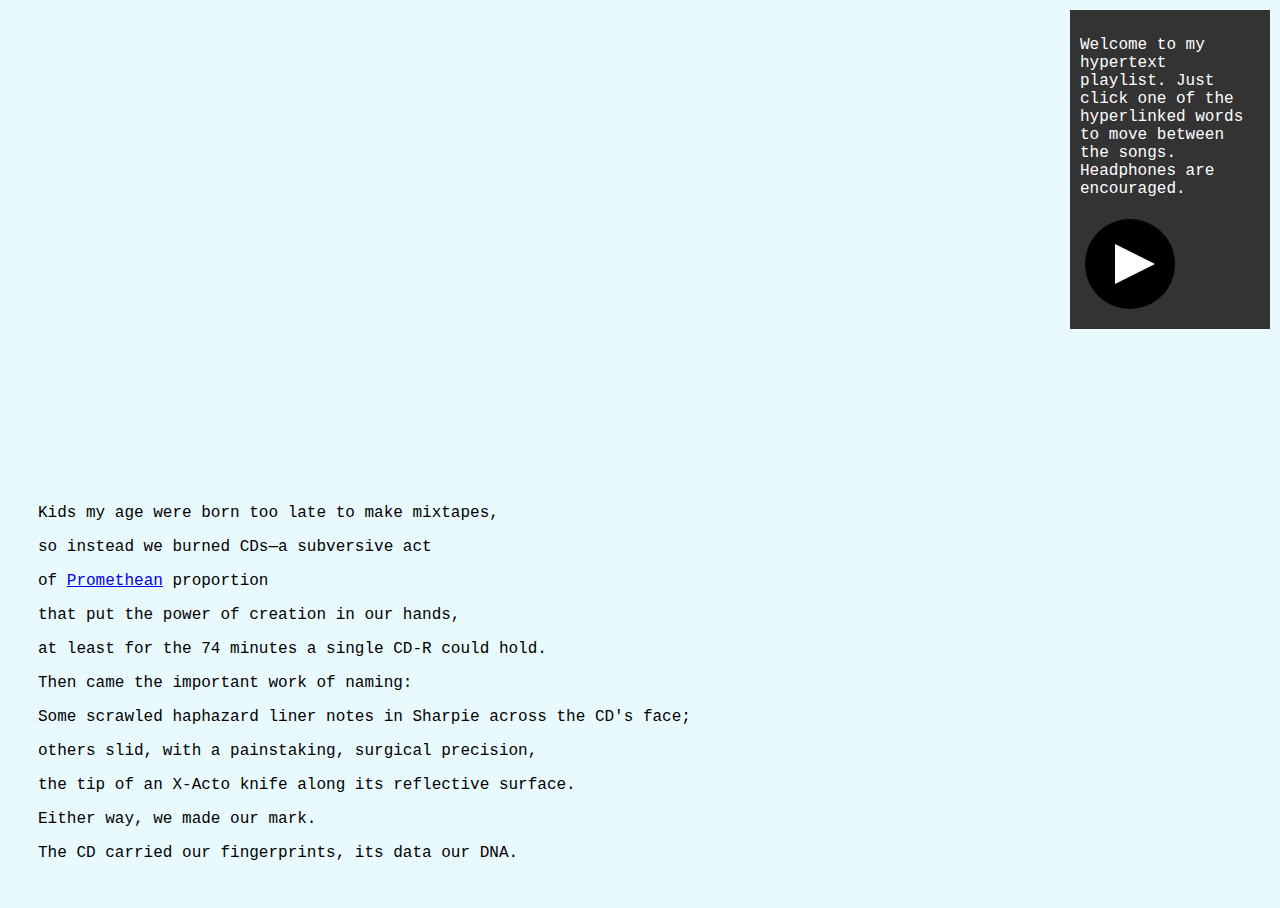
==== index.html @ 75e807f2 "homepage v1" ====
<!DOCTYPE html>
<html>

<head>
    <title>Hyper-playlist</title>
    <link rel="stylesheet" type="text/css" href="./styles/style.css" media="screen" />
</head>
    
<body>
    <div id="upper-right" class="upper-right hidden">
        <p>Welcome to my hypertext playlist. Just click one of the hyperlinked words to move between the songs. Headphones are encouraged.</p>
        <svg id="play" xmlns="http://www.w3.org/2000/svg" width="100" height="100" viewBox="0 0 100 100">
            <circle cx="50" cy="50" r="45" fill="333" />
            <polygon points="35,30 35,70 75,50" fill="#fff" />
        </svg>
    </div>  
    <div class="outer-cont">
        <div class="inner-cont">
        <p id="hidden-element1" class="hidden">Kids my age were born too late to make mixtapes,</p>
        <p id="hidden-element2" class="hidden">so instead we burned CDs—a subversive act</p>
        <p id="hidden-element3" class="hidden">of <a href="tktk">Promethean</a> proportion</p>
        <p id="hidden-element4" class="hidden">that put the power of creation in our hands,</p>
        <p id="hidden-element5" class="hidden">at least for the 74 minutes a single CD-R could hold.</p>
        <p id="hidden-element6" class="hidden">Then came the important work of naming:</p>
        <p id="hidden-element7" class="hidden">Some scrawled haphazard liner notes in Sharpie across the CD's face;</p>
        <p id="hidden-element8" class="hidden">others slid, with a painstaking, surgical precision,</p>
        <p id="hidden-element9" class="hidden">the tip of an X-Acto knife along its reflective surface.</p>
        <p id="hidden-element10" class="hidden">Either way, we made our mark.</p>
        <p id="hidden-element11" class="hidden">The CD carried our fingerprints, its data our DNA.</p>
        </div>
    </div>
    <script src="./scripts/main.js"></script>
</body>


</html>
---- styles/style.css ----
* {
  box-sizing: border-box;
}

html {
  height: 100%;
  width: 100%;
}

@import url('https://fonts.googleapis.com/css2?family=Cutive+Mono&family=DM+Sans:opsz@9..40&display=swap');

body {
  /* font-family: 'DM Sans', sans-serif; */
  font-family: 'Cutive Mono', monospace;
  /* margin: 0;
  padding: 0; */
}

html {
  height: 100%;
  width: 100%;
}

body {
  background-color:#E9FAFF
}

.triangleflag {
  width: 500px;
}

#play {
  transition: all .3s ease-in-out;
}

#play:hover {
  fill: blue;
}

.outer-cont {
  padding: 10px;
  width: 800px;
  height: 400px;
  display: flex;
  flex-direction: column;
  justify-content: flex-end;
  align-items: flex-start;
  min-height: 100vh;
}

.inner-cont {
  padding: 10px;
  margin: 10px;
}

.upper-right {
  position: absolute;
  top: 10px;
  right: 10px;
  padding: 10px;
  width: 200px;
  background-color: #333;
  color: #fff;
}

/* .hidden {
  opacity: 0;
  transition: opacity 1s ease-in-out;
}

.visible {
  opacity: 1;
} */
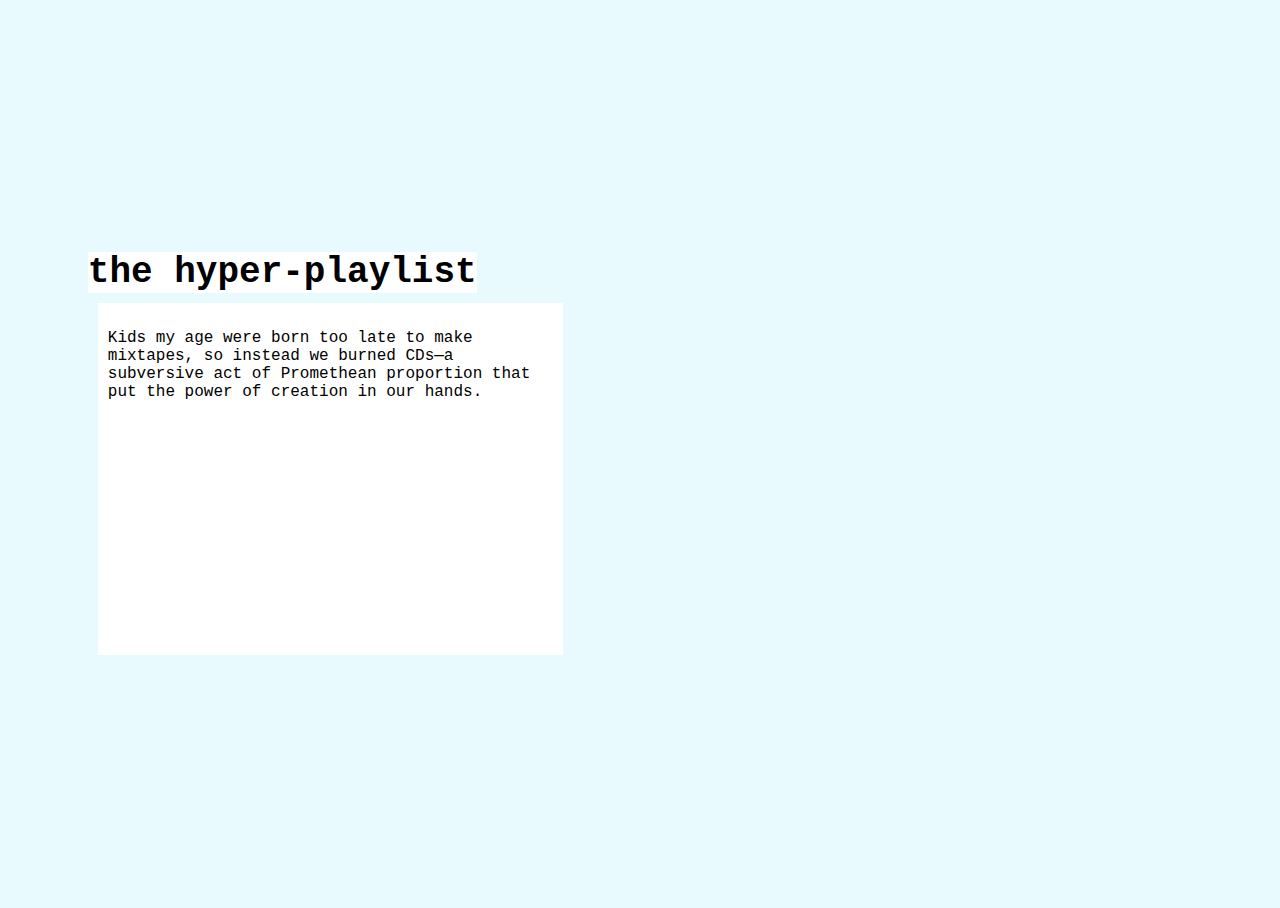
==== commit fbe4a55f: "commit with first song page" ====
--- a/index.html
+++ b/index.html
@@ -7,27 +7,23 @@
 </head>
     
 <body>
-    <div id="upper-right" class="upper-right hidden">
-        <p>Welcome to my hypertext playlist. Just click one of the hyperlinked words to move between the songs. Headphones are encouraged.</p>
-        <svg id="play" xmlns="http://www.w3.org/2000/svg" width="100" height="100" viewBox="0 0 100 100">
+    <div class="outermost-cont">
+        <div class="outer-cont">
+            <div class="title">the hyper-playlist</div>
+            <div class="inner-cont">
+            <p id="hidden-element1" class="hidden">Kids my age were born too late to make mixtapes, so instead we burned CDs—a subversive act of Promethean proportion that put the power of creation in our hands.</p>
+            <p id="hidden-element2" class="hidden">(At least for the 74 minutes a single CD-R could hold.)</p>
+            <p id="hidden-element3" class="hidden">Then came the important work of naming: Some scrawled haphazard liner notes in Sharpie across the CD's face; others slid, with a painstaking, surgical precision, the tip of an X-Acto knife along its reflective surface. Either way, we made our mark.</p>
+            <p id="hidden-element4" class="hidden">The CD carried our fingerprints, its data our DNA.</p>
+            </div>
+        </div>
+        <svg id="outer" class="play hidden" xmlns="http://www.w3.org/2000/svg" width="100" height="100" viewBox="0 0 100 100">
             <circle cx="50" cy="50" r="45" fill="333" />
-            <polygon points="35,30 35,70 75,50" fill="#fff" />
+            <a href="Air.html"><polygon id="inner" class="play" points="35,30 35,70 75,50" fill="#fff" /></a>
         </svg>
-    </div>  
-    <div class="outer-cont">
-        <div class="inner-cont">
-        <p id="hidden-element1" class="hidden">Kids my age were born too late to make mixtapes,</p>
-        <p id="hidden-element2" class="hidden">so instead we burned CDs—a subversive act</p>
-        <p id="hidden-element3" class="hidden">of <a href="tktk">Promethean</a> proportion</p>
-        <p id="hidden-element4" class="hidden">that put the power of creation in our hands,</p>
-        <p id="hidden-element5" class="hidden">at least for the 74 minutes a single CD-R could hold.</p>
-        <p id="hidden-element6" class="hidden">Then came the important work of naming:</p>
-        <p id="hidden-element7" class="hidden">Some scrawled haphazard liner notes in Sharpie across the CD's face;</p>
-        <p id="hidden-element8" class="hidden">others slid, with a painstaking, surgical precision,</p>
-        <p id="hidden-element9" class="hidden">the tip of an X-Acto knife along its reflective surface.</p>
-        <p id="hidden-element10" class="hidden">Either way, we made our mark.</p>
-        <p id="hidden-element11" class="hidden">The CD carried our fingerprints, its data our DNA.</p>
-        </div>
+        <div id="upper-right" class="upper-right hidden">
+            <p>In the spirit of those lovingly burned CDs, the songs in this hyper-playlist are more than just tracks — they are time capsules, charged with memory. <br><br>As you move between songs, audio will automatically play, so headphones are encouraged.</p>
+        </div>  
     </div>
     <script src="./scripts/main.js"></script>
 </body>
--- a/styles/style.css
+++ b/styles/style.css
@@ -12,8 +12,10 @@
 body {
   /* font-family: 'DM Sans', sans-serif; */
   font-family: 'Cutive Mono', monospace;
-  /* margin: 0;
-  padding: 0; */
+}
+
+a {
+  color:salmon;
 }
 
 html {
@@ -25,16 +27,23 @@
   background-color:#E9FAFF
 }
 
-.triangleflag {
-  width: 500px;
-}
-
-#play {
+.play {
   transition: all .3s ease-in-out;
 }
 
-#play:hover {
+/* #outer:hover {
   fill: blue;
+} */
+
+#inner:hover {
+  fill: salmon;
+}
+
+.outermost-cont {
+  display: flex;
+  flex-flow: row;
+  justify-content: space-evenly;
+  align-items: center;
 }
 
 .outer-cont {
@@ -43,31 +52,43 @@
   height: 400px;
   display: flex;
   flex-direction: column;
-  justify-content: flex-end;
+  justify-content: center;
   align-items: flex-start;
   min-height: 100vh;
+  max-width: 40%;
 }
 
 .inner-cont {
   padding: 10px;
   margin: 10px;
+  background-color: white;
 }
 
 .upper-right {
-  position: absolute;
-  top: 10px;
-  right: 10px;
   padding: 10px;
-  width: 200px;
-  background-color: #333;
-  color: #fff;
+  width: 400px;
+  height: 20%;
+  max-width: 30%;
+  background-color: white;
+  color: black;
+  display:flex;
+  flex-direction: column;
+  align-items: center;
 }
 
-/* .hidden {
+.title {
+  position: relative;
+  background-color: white;
+  color: black;
+  font-weight: bolder;
+  font-size: 36px;
+}
+
+.hidden {
   opacity: 0;
   transition: opacity 1s ease-in-out;
 }
 
 .visible {
   opacity: 1;
-} */+}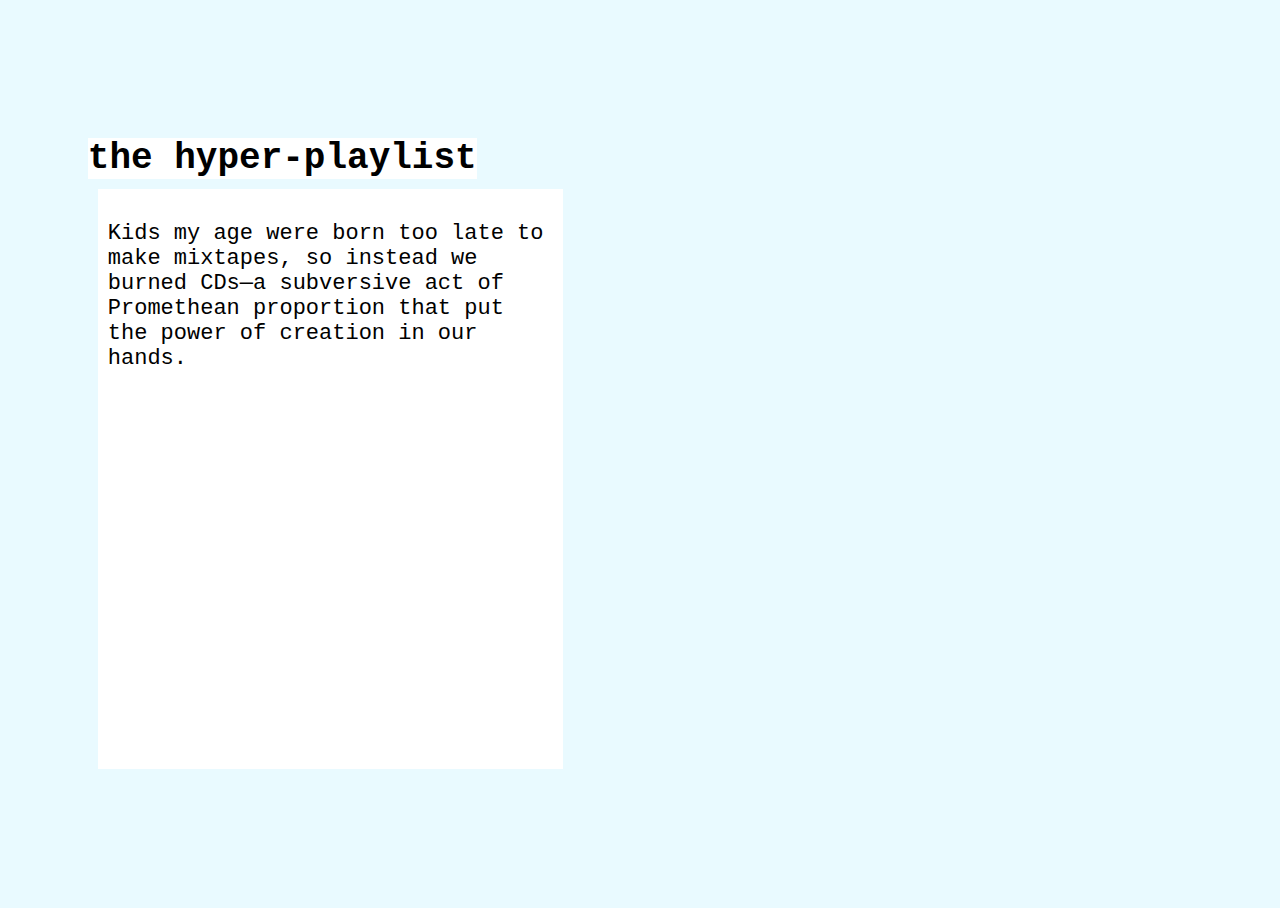
==== commit 76baff5b: "commit v2 10_10_23" ====
--- a/index.html
+++ b/index.html
@@ -2,7 +2,7 @@
 <html>
 
 <head>
-    <title>Hyper-playlist</title>
+    <title>Hyper-Playlist</title>
     <link rel="stylesheet" type="text/css" href="./styles/style.css" media="screen" />
 </head>
     
@@ -19,7 +19,7 @@
         </div>
         <svg id="outer" class="play hidden" xmlns="http://www.w3.org/2000/svg" width="100" height="100" viewBox="0 0 100 100">
             <circle cx="50" cy="50" r="45" fill="333" />
-            <a href="Air.html"><polygon id="inner" class="play" points="35,30 35,70 75,50" fill="#fff" /></a>
+            <a href="Jana Horn.html"><polygon id="inner" class="play" points="35,30 35,70 75,50" fill="#fff" /></a>
         </svg>
         <div id="upper-right" class="upper-right hidden">
             <p>In the spirit of those lovingly burned CDs, the songs in this hyper-playlist are more than just tracks — they are time capsules, charged with memory. <br><br>As you move between songs, audio will automatically play, so headphones are encouraged.</p>
--- a/styles/style.css
+++ b/styles/style.css
@@ -10,8 +10,8 @@
 @import url('https://fonts.googleapis.com/css2?family=Cutive+Mono&family=DM+Sans:opsz@9..40&display=swap');
 
 body {
-  /* font-family: 'DM Sans', sans-serif; */
   font-family: 'Cutive Mono', monospace;
+  font-size: 22px;
 }
 
 a {
@@ -30,10 +30,6 @@
 .play {
   transition: all .3s ease-in-out;
 }
-
-/* #outer:hover {
-  fill: blue;
-} */
 
 #inner:hover {
   fill: salmon;
